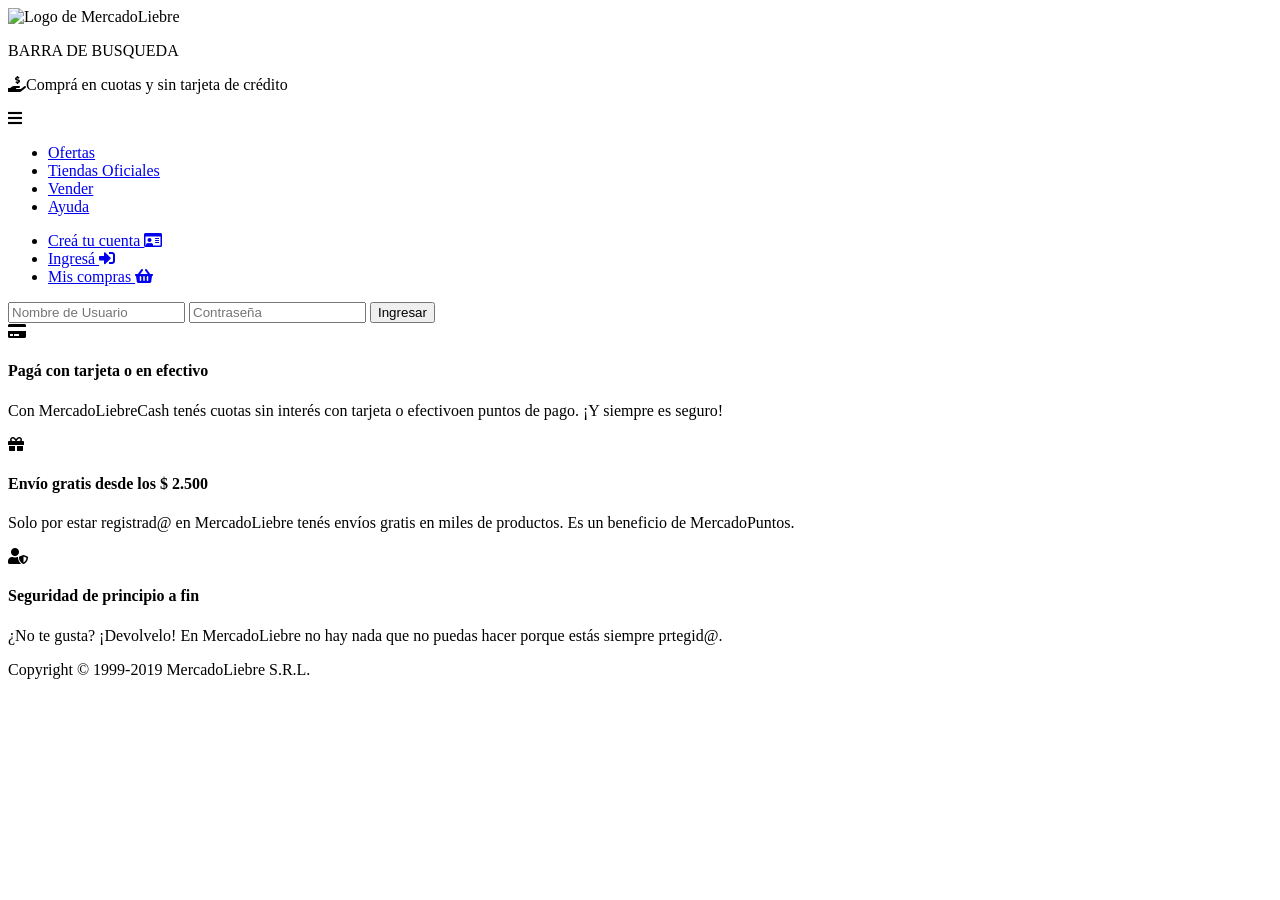
==== views/login.html @ ed6d0f7b "uploading Mercado Liebre project" ====
<!DOCTYPE html>
<html>
    <head>
        <meta charset="UTF-8">
        <title>Bienvenidxs a MercadoLiebre</title>
        <meta name="viewport" content="width=device-width, initial-scale=1.0">
        <link href="https://fonts.googleapis.com/css2?family=Roboto&display=swap" rel="stylesheet">
        <link rel="stylesheet" href="https://cdnjs.cloudflare.com/ajax/libs/font-awesome/5.11.2/css/all.min.css">
        <link rel="stylesheet" href="css/styles.css">
    </head>
    <body>
        <header>
            <div class="top-header">
                <img src="images/logo-mercado-liebre.svg" alt="Logo de MercadoLiebre">
                <p>BARRA DE BUSQUEDA</p>
                <p><i class="fas fa-hand-holding-usd"></i>Comprá en cuotas y sin tarjeta de crédito</p>
            </div>
            <div class="burger-menu">
                <i class="fa fa-bars burger"></i>
            </div>
            <nav>
                <ul>
                    <li><a href="#">Ofertas</a></li>
                    <li><a href="#">Tiendas Oficiales</a></li>
                    <li><a href="#">Vender</a></li>
                    <li><a href="#">Ayuda</a></li>
                </ul>
                <ul>
                    <li><a href="/register">Creá tu cuenta <i class="far fa-id-card"></i></a></li>
                    <li><a href="/login">Ingresá <i class="fas fa-sign-in-alt"></i></a></li>
                    <li><a href="#">Mis compras <i class="fas fa-shopping-basket"></i></a></li>
                </ul>
            </nav>
        </header>
        <main class="login">

            <form class="login-form"  autocomplete="on" method="GET" action="/">
                <input type="text" id="r-usuario" placeholder="Nombre de Usuario">
                <input type="password" id="r-contraseña" placeholder="Contraseña">
                <input type="submit"value='Ingresar'>
            </form>
          
        </main>
        <footer>
            <div class="articles-footer">
                <article>
                    <i class="fas fa-credit-card"></i>
                    <h4>Pagá con  tarjeta o en efectivo</h4>
                    <p>Con MercadoLiebreCash tenés cuotas sin interés con tarjeta o efectivoen puntos de pago. ¡Y siempre es seguro!</p>
                </article>
                <article>
                    <i class="fas fa-gift"></i>
                    <h4>Envío gratis desde los $ 2.500</h4>
                    <p>Solo por estar registrad@ en MercadoLiebre tenés envíos gratis en miles de productos. Es un beneficio de MercadoPuntos.</p>
                </article>
                <article>
                    <i class="fas fa-user-shield"></i>
                    <h4>Seguridad de principio a fin</h4>
                    <p>¿No te gusta? ¡Devolvelo! En MercadoLiebre no hay nada que no puedas hacer porque estás siempre prtegid@.</p>
                </article>
            </div>
            
            <div><p>Copyright © 1999-2019 MercadoLiebre S.R.L.</p></div>
        </footer>
    </body>
</html>
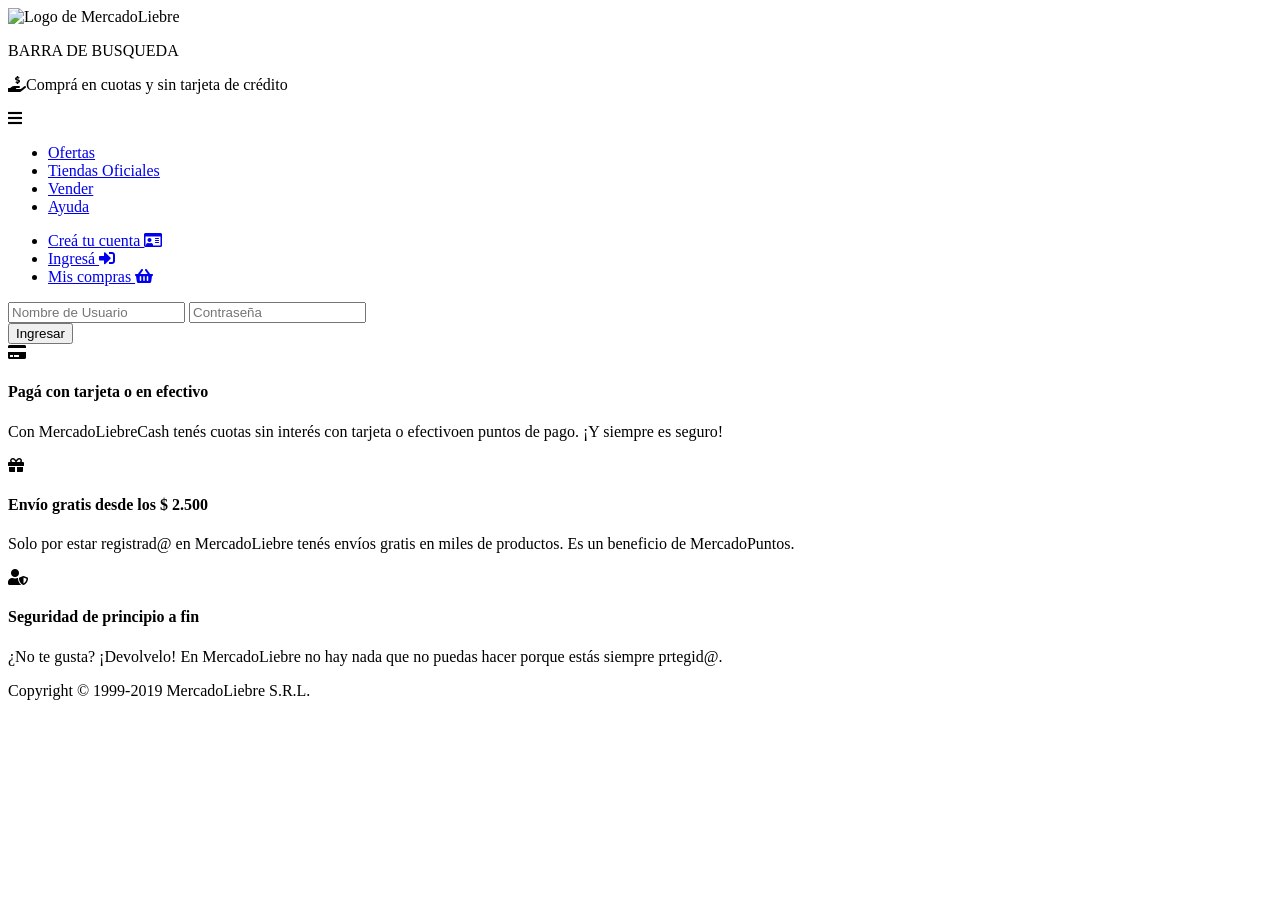
==== commit 102c25bb: "fixed responsive" ====
--- a/views/login.html
+++ b/views/login.html
@@ -33,11 +33,14 @@
             </nav>
         </header>
         <main class="login">
-
-            <form class="login-form"  autocomplete="on" method="GET" action="/">
-                <input type="text" id="r-usuario" placeholder="Nombre de Usuario">
-                <input type="password" id="r-contraseña" placeholder="Contraseña">
-                <input type="submit"value='Ingresar'>
+            <form class="login-form" autocomplete="on" method="GET" action="/">
+                <div class="login-input">
+                    <input type="text" id="r-usuario" placeholder="Nombre de Usuario">
+                    <input type="password" id="r-contraseña" placeholder="Contraseña">
+                </div>
+                <div class="buttons-form">
+                    <input type="submit"value='Ingresar'>
+                </div>
             </form>
           
         </main>
